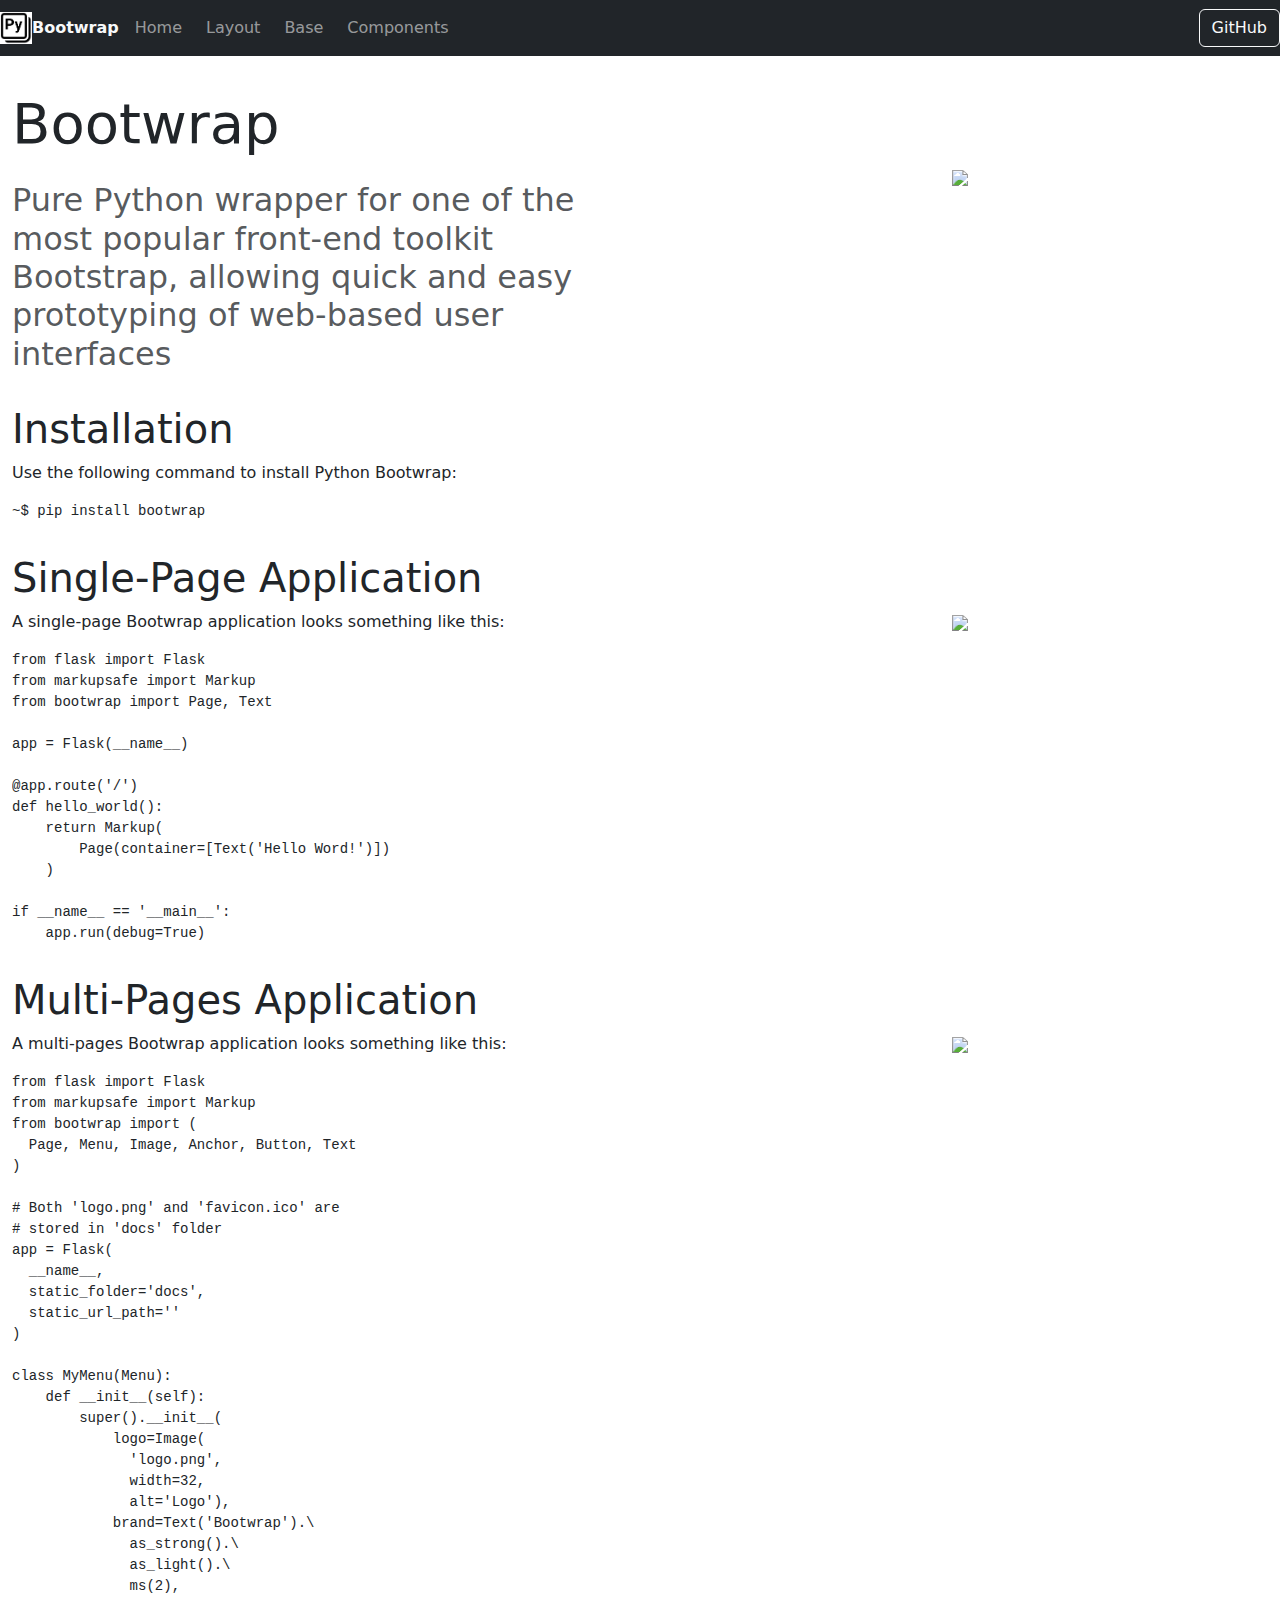
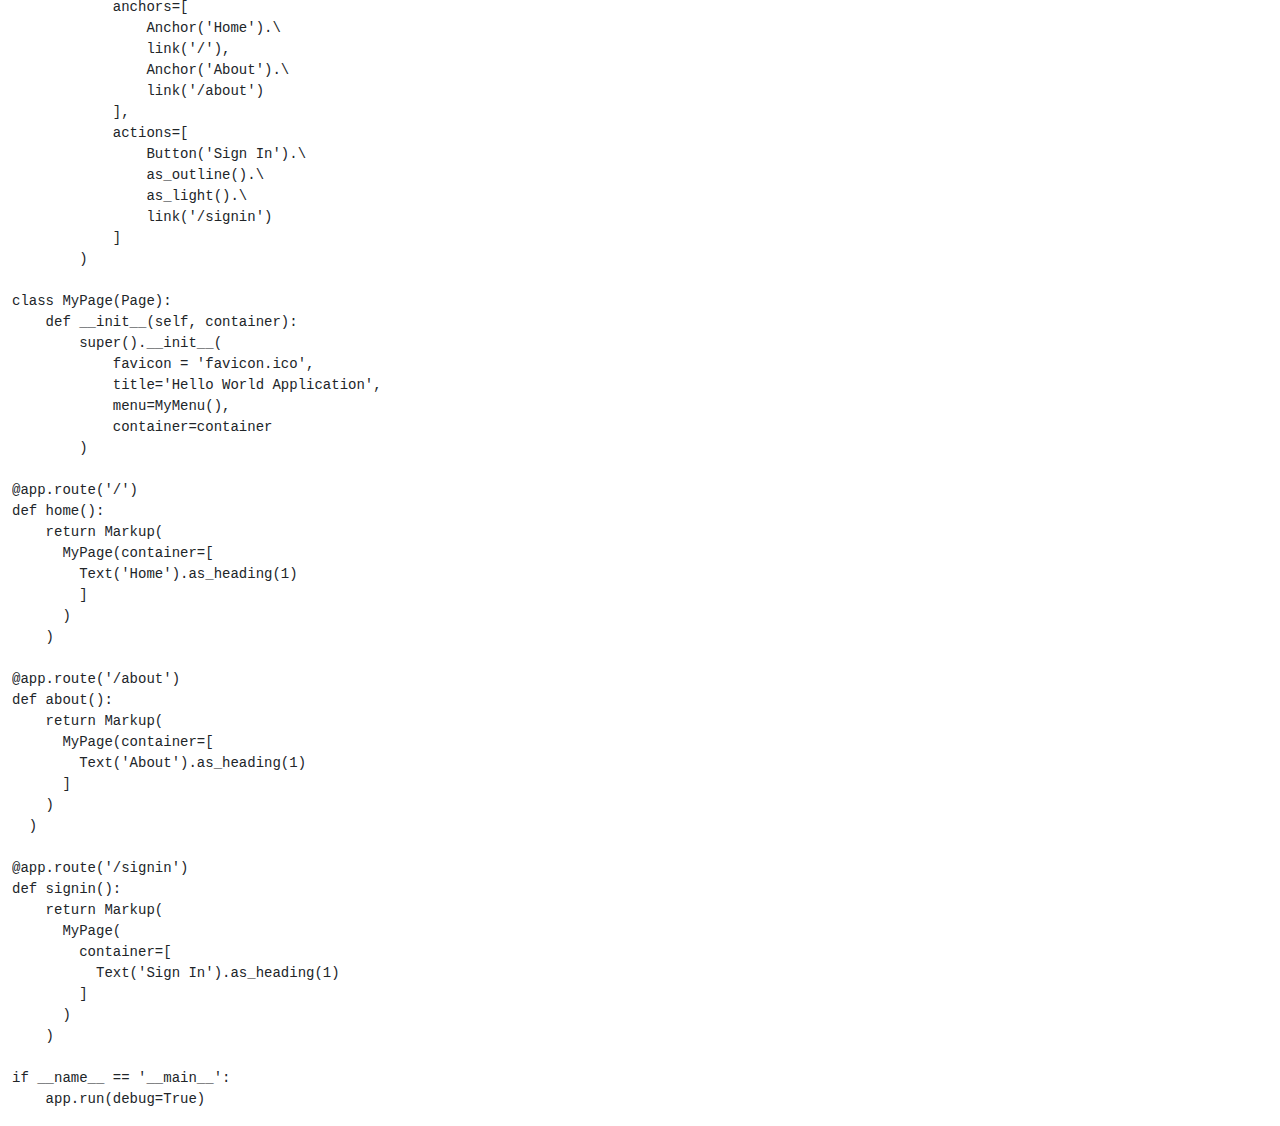
==== docs/index.html @ 1c222b84 "Fixes #55: Added background and justify_content to Panel web-component." ====
<!DOCTYPE html>
<html lang="en">
 <head>
  <meta charset="utf-8"/>
  <meta content="width=device-width, initial-scale=1,
                        shrink-to-fit=no" name="viewport"/>
  <link href="https://cdn.jsdelivr.net/npm/bootstrap@5.3.3/dist/css/bootstrap.min.css" rel="stylesheet" type="text/css"/>
  <link href="https://cdnjs.cloudflare.com/ajax/libs/font-awesome/6.5.2/css/all.min.css" rel="stylesheet" type="text/css"/>
  <link href="https://cdnjs.cloudflare.com/ajax/libs/highlight.js/11.9.0/styles/default.min.css" rel="stylesheet" type="text/css"/>
  <link href="favicon.ico" rel="icon" type="image/x-icon"/>
  <script src="https://cdnjs.cloudflare.com/ajax/libs/jquery/3.7.1/jquery.min.js" type="application/javascript">
  </script>
  <script src="https://cdnjs.cloudflare.com/ajax/libs/popper.js/2.11.8/umd/popper.min.js" type="application/javascript">
  </script>
  <script src="https://cdn.jsdelivr.net/npm/bootstrap@5.3.3/dist/js/bootstrap.bundle.min.js" type="application/javascript">
  </script>
  <script src="https://cdnjs.cloudflare.com/ajax/libs/highlight.js/11.9.0/highlight.min.js" type="application/javascript">
  </script>
  <script src="https://cdnjs.cloudflare.com/ajax/libs/highlight.js/11.9.0/languages/python.min.js" type="application/javascript">
  </script>
 </head>
 <body>
  <nav class="navbar navbar-expand-lg navbar-dark bg-dark fixed-top">
   <img alt="Bootwrap Logo" id="5e0c8c24-708b-4afe-8ee9-1ad316f530da" src="logo.png" width="32"/>
   <span class="text-light" id="8b7322a9-e060-4bcd-8353-ea2d41fab615">
    <strong>
     Bootwrap
    </strong>
   </span>
   <button aria-controls="menu" aria-expanded="false" aria-label="Toggle menu" class="navbar-toggler" data-bs-target="#menu" data-bs-toggle="collapse" type="button">
    <span class="navbar-toggler-icon">
    </span>
   </button>
   <div class="collapse navbar-collapse" id="menu">
    <ul class="navbar-nav me-auto">
     <li class="nav-item">
      <a class="ms-2 nav-link" href="index.html" id="7a91296b-4e73-4903-8ead-b74dc9fd3030">
       Home
      </a>
     </li>
     <li class="nav-item">
      <a class="ms-2 nav-link" href="layout.html" id="824f1cf6-18fa-4072-a87e-a714502f8767">
       Layout
      </a>
     </li>
     <li class="nav-item">
      <a class="ms-2 nav-link" href="base.html" id="2bb6b619-0d64-412b-b7e7-679246c5a81c">
       Base
      </a>
     </li>
     <li class="nav-item">
      <a class="ms-2 nav-link" href="components.html" id="a0b3f62c-d5ec-4c35-a8aa-016d862425ef">
       Components
      </a>
     </li>
    </ul>
    <a class="ms-2 btn btn-outline-light" href="https://github.com/mmgalushka/bootwrap" id="a43a1bfb-ef81-467e-b6b4-b5355e2c22bc" role="button">
     GitHub
    </a>
   </div>
  </nav>
  <div class="container-fluid">
   <div id="cf990f50-54d7-4dc5-9362-340f7095c227">
    <div class="mt-3" id="29676c2e-8215-42cb-9dd3-7e46f73f675f">
     <div id="a26d0ab9-1619-4fa4-86db-199d5ec41e38">
      <div class="row">
       <div class="col-md">
        <div id="09618d84-97de-4465-8f4c-2f892d3bb6e8">
         <h1 id="3726c3b1-99a0-4cfd-8306-3e284374da33">
          <span class="display-4">
           Bootwrap
          </span>
         </h1>
        </div>
       </div>
       <div class="col-md">
        <div id="caa05ae0-d8a6-4104-b61c-b28a9041ec86">
        </div>
       </div>
      </div>
     </div>
     <div id="4575a0a0-6039-4a72-9156-7b376ba639f7">
      <div class="row">
       <div class="col-md">
        <div id="352a9c1b-daa8-4a72-8fea-d72d7ccc67d4">
         <p id="51fe1ce6-db86-43fc-b2cc-f5661b1f4b95">
          <h2 class="text-muted">
           Pure Python wrapper for one of the most popular front-end toolkit Bootstrap, allowing quick and easy prototyping of web-based user interfaces
          </h2>
         </p>
        </div>
       </div>
       <div class="col-md">
        <div id="90d9a6f6-f78b-4622-80f7-0f27ffcf588c">
         <div class="text-center" id="309a7ce8-0239-4e75-a6c9-9e63e9730d59">
          <img height="300" id="21734c5d-5843-4052-aa6a-822002408e91" src="flash.png"/>
         </div>
        </div>
       </div>
      </div>
     </div>
    </div>
    <div class="mt-3" id="17ca7258-2dff-42eb-b781-cf96a515ca9c">
     <div id="8fcd521f-2a6a-4099-b842-1470cb8bf30d">
      <div class="row">
       <div class="col-md">
        <div id="7b8ce89c-0420-4947-88e5-b756f9fbda27">
         <h1 id="2b60ed6f-7013-42bc-afc0-a08f2281f0e2">
          Installation
         </h1>
        </div>
       </div>
       <div class="col-md">
        <div id="dda0d009-7926-4d98-83ed-677cef76d248">
        </div>
       </div>
      </div>
     </div>
     <div id="3a122787-0b0f-456b-93c2-f145d680cd7e">
      <div class="row">
       <div class="col-md">
        <div id="e2b27396-3a68-4a4c-b43c-25ebc88ccbda">
         <p id="0e6b15c8-7ea2-4476-8687-381bbd2d2f8b">
          Use the following command to install Python Bootwrap:
         </p>
         <pre id="ddd34f0a-50e6-4116-b666-a4636627a763"><code class="python">~$ pip install bootwrap</code></pre>
        </div>
       </div>
       <div class="col-md">
        <div id="ded80dc0-7e96-46f2-8fc7-96ced8121870">
        </div>
       </div>
      </div>
     </div>
    </div>
    <div class="mt-3" id="42304caa-1cfd-41ee-a44c-6c5210db3a6f">
     <div id="62d6ddf4-c31a-4c07-8991-3ea4d59cb412">
      <div class="row">
       <div class="col-md">
        <div id="af91573c-d1d3-467d-882a-6eec304c441c">
         <h1 id="b1ef13ef-a815-4ebb-ad7d-f9b23e7084ee">
          Single-Page Application
         </h1>
        </div>
       </div>
       <div class="col-md">
        <div id="b63aa2e8-bfb8-4d28-8566-80e64ca5845c">
        </div>
       </div>
      </div>
     </div>
     <div id="c3efa059-83d6-4229-8049-4c866e3d72c6">
      <div class="row">
       <div class="col-md">
        <div id="c81953f2-8da3-4eda-93dc-3be6ebccfb4e">
         <p id="10d9c09a-74ff-415b-a8a1-d2c09d03ce0f">
          A single-page Bootwrap application looks something like this:
         </p>
         <pre id="1e137a87-1bd0-4df1-86c1-061bacc48ce1"><code class="python">from flask import Flask
from markupsafe import Markup
from bootwrap import Page, Text

app = Flask(__name__)

@app.route('/')
def hello_world():
    return Markup(
        Page(container=[Text('Hello Word!')])
    )

if __name__ == '__main__':
    app.run(debug=True)</code></pre>
        </div>
       </div>
       <div class="col-md">
        <div id="52346ce8-542c-4178-9d53-8f6343b743bd">
         <div class="text-center" id="ade68205-c266-4c06-b976-d54c5525671b">
          <img height="200" id="d40d1775-0080-45fb-9e93-57836179c1d2" src="single-page-app.png"/>
         </div>
        </div>
       </div>
      </div>
     </div>
    </div>
    <div class="mt-3" id="52cb2808-b467-4543-a23c-d4324dfb5d94">
     <div id="9cd1a690-119b-403e-9692-88bbbe07d165">
      <div class="row">
       <div class="col-md">
        <div id="d2f6a5fb-d38c-4539-830e-b78f75903904">
         <h1 id="f6b056cf-87e6-450b-b6a7-56fb610029e1">
          Multi-Pages Application
         </h1>
        </div>
       </div>
       <div class="col-md">
        <div id="8769e58f-7882-44b1-87cc-bd966d119061">
        </div>
       </div>
      </div>
     </div>
     <div id="63d7b3e2-ef41-4203-9b1e-359bd73ae762">
      <div class="row">
       <div class="col-md">
        <div id="b8024910-637c-4a1e-ab94-986424415527">
         <p id="3d9a6aed-3030-4720-b3fa-802429947b65">
          A multi-pages Bootwrap application looks something like this:
         </p>
         <pre id="ace47838-e7b3-4add-85be-72fc19421b32"><code class="python">from flask import Flask
from markupsafe import Markup
from bootwrap import (
  Page, Menu, Image, Anchor, Button, Text
)

# Both 'logo.png' and 'favicon.ico' are
# stored in 'docs' folder
app = Flask(
  __name__,
  static_folder='docs',
  static_url_path=''
)

class MyMenu(Menu):
    def __init__(self):
        super().__init__(
            logo=Image(
              'logo.png',
              width=32,
              alt='Logo'),
            brand=Text('Bootwrap').\
              as_strong().\
              as_light().\
              ms(2),
            anchors=[
                Anchor('Home').\
                link('/'),
                Anchor('About').\
                link('/about')
            ], 
            actions=[
                Button('Sign In').\
                as_outline().\
                as_light().\
                link('/signin')
            ]
        )

class MyPage(Page):
    def __init__(self, container):
        super().__init__(
            favicon = 'favicon.ico',
            title='Hello World Application',
            menu=MyMenu(),
            container=container
        )

@app.route('/')
def home():
    return Markup(
      MyPage(container=[
        Text('Home').as_heading(1)
        ]
      )
    )

@app.route('/about')
def about():
    return Markup(
      MyPage(container=[
        Text('About').as_heading(1)
      ]
    )
  )

@app.route('/signin')
def signin():
    return Markup(
      MyPage(
        container=[
          Text('Sign In').as_heading(1)
        ]
      )
    )

if __name__ == '__main__':
    app.run(debug=True)</code></pre>
        </div>
       </div>
       <div class="col-md">
        <div id="41292228-6ed5-4a79-a4a6-e366fcdb9def">
         <div class="text-center" id="2b825526-f748-4346-b97f-e4a019085eba">
          <img height="200" id="81112f97-ed56-45d8-97ce-d285709d3e73" src="multi-pages-app.png"/>
         </div>
        </div>
       </div>
      </div>
     </div>
    </div>
   </div>
  </div>
 </body>
 <script>
  hljs.highlightAll();
 </script>
 <style>
  :root{--container-margin-top: 90px}html {  width: 100%;  height: 100%; }  body {  background-color: var(--body-background-color);  background-image: var(--body-background-image);  background-position: var(--body-background-position);  background-size: var(--body-background-size);  -webkit-background-size: var(--body-background-size);  -moz-background-size: var(--body-background-size);  -o-background-size: var(--body-background-size);  background-repeat: var(--body-background-repeat);  background-origin: var(--body-background-origin);  background-clip: var(--body-background-clip);  background-attachment: var(--body-background-attachment); }  .container-fluid {  margin-top: var(--container-margin-top); }  .auth {  width: 400px;  margin-top: 150px; }  @media only screen and (max-width: 420px) {  body {  background-image: none;  }   .auth {  width: 100%;  margin-top: 0px;  } }  .grid-container {  display: grid; grid-template-columns: repeat(auto-fit, minmax(300px, 1fr)); }  .card {  margin-top: 10px; }
 </style>
</html>
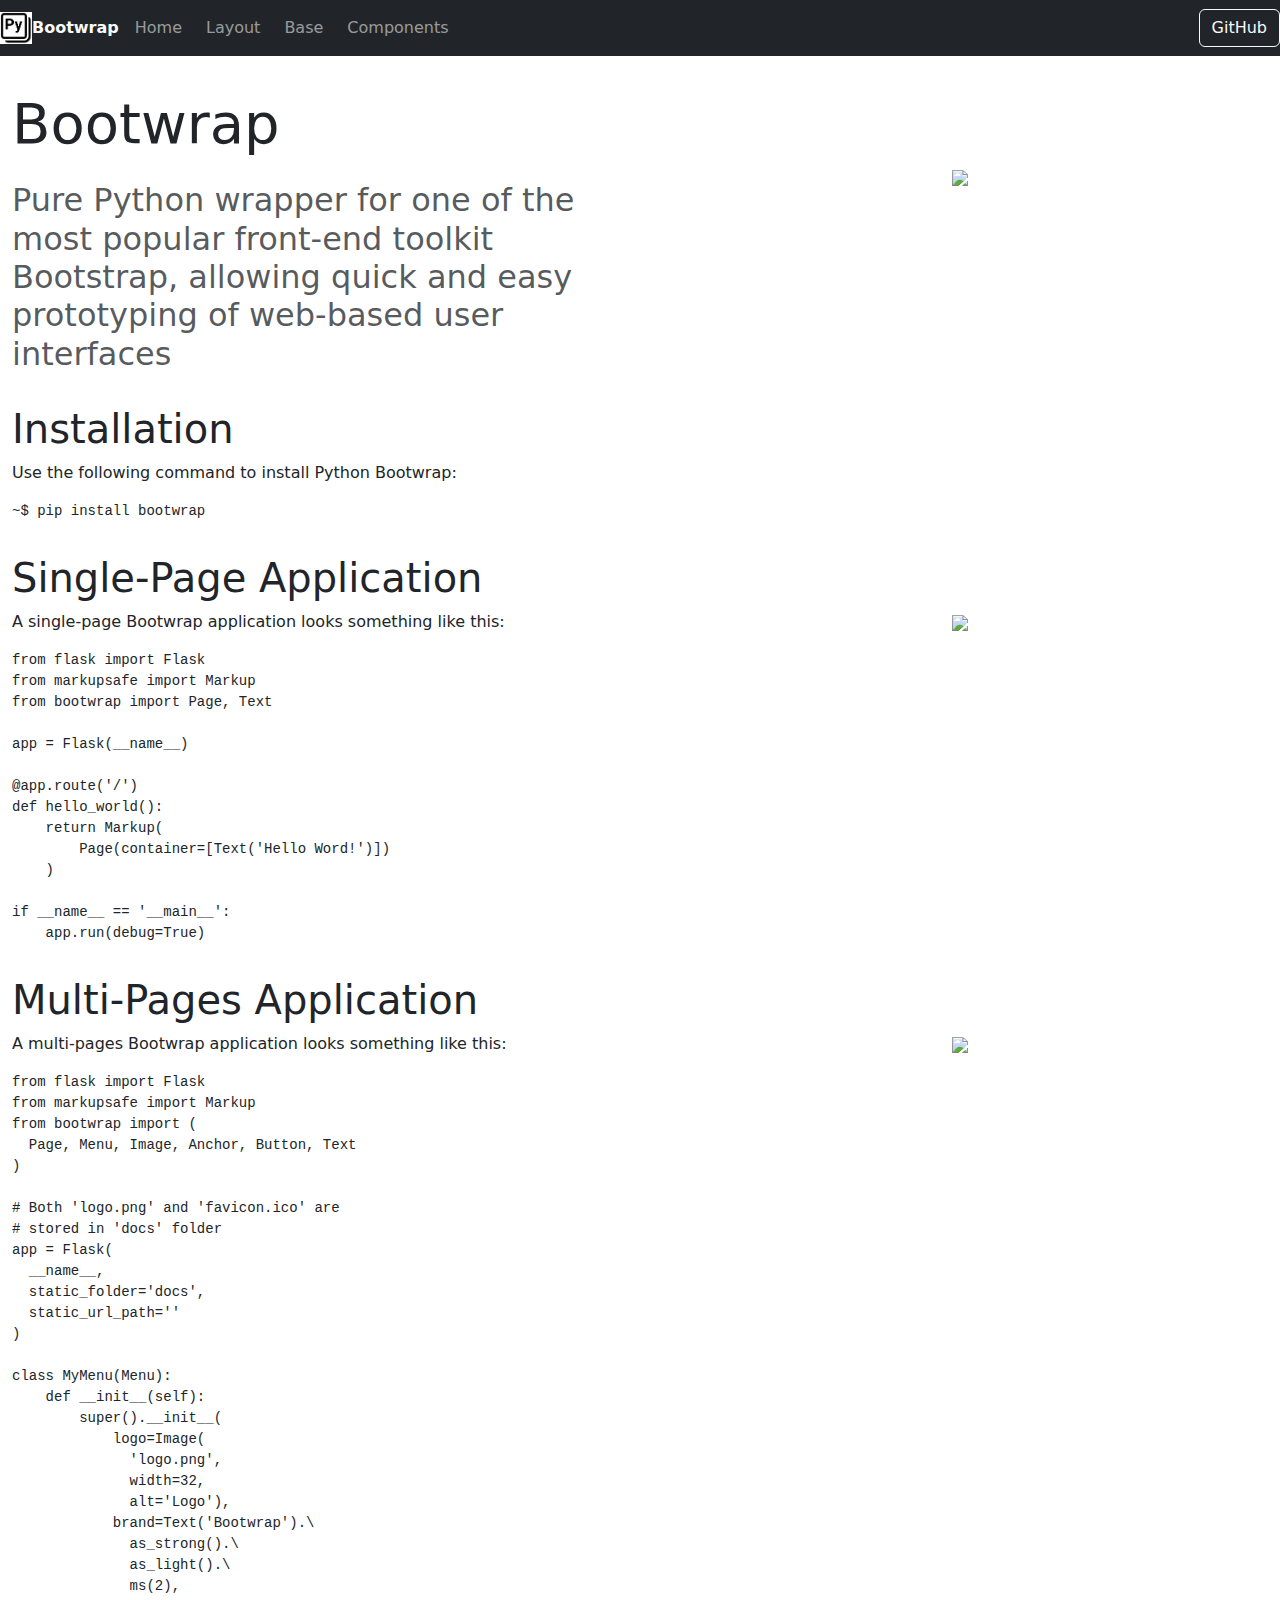
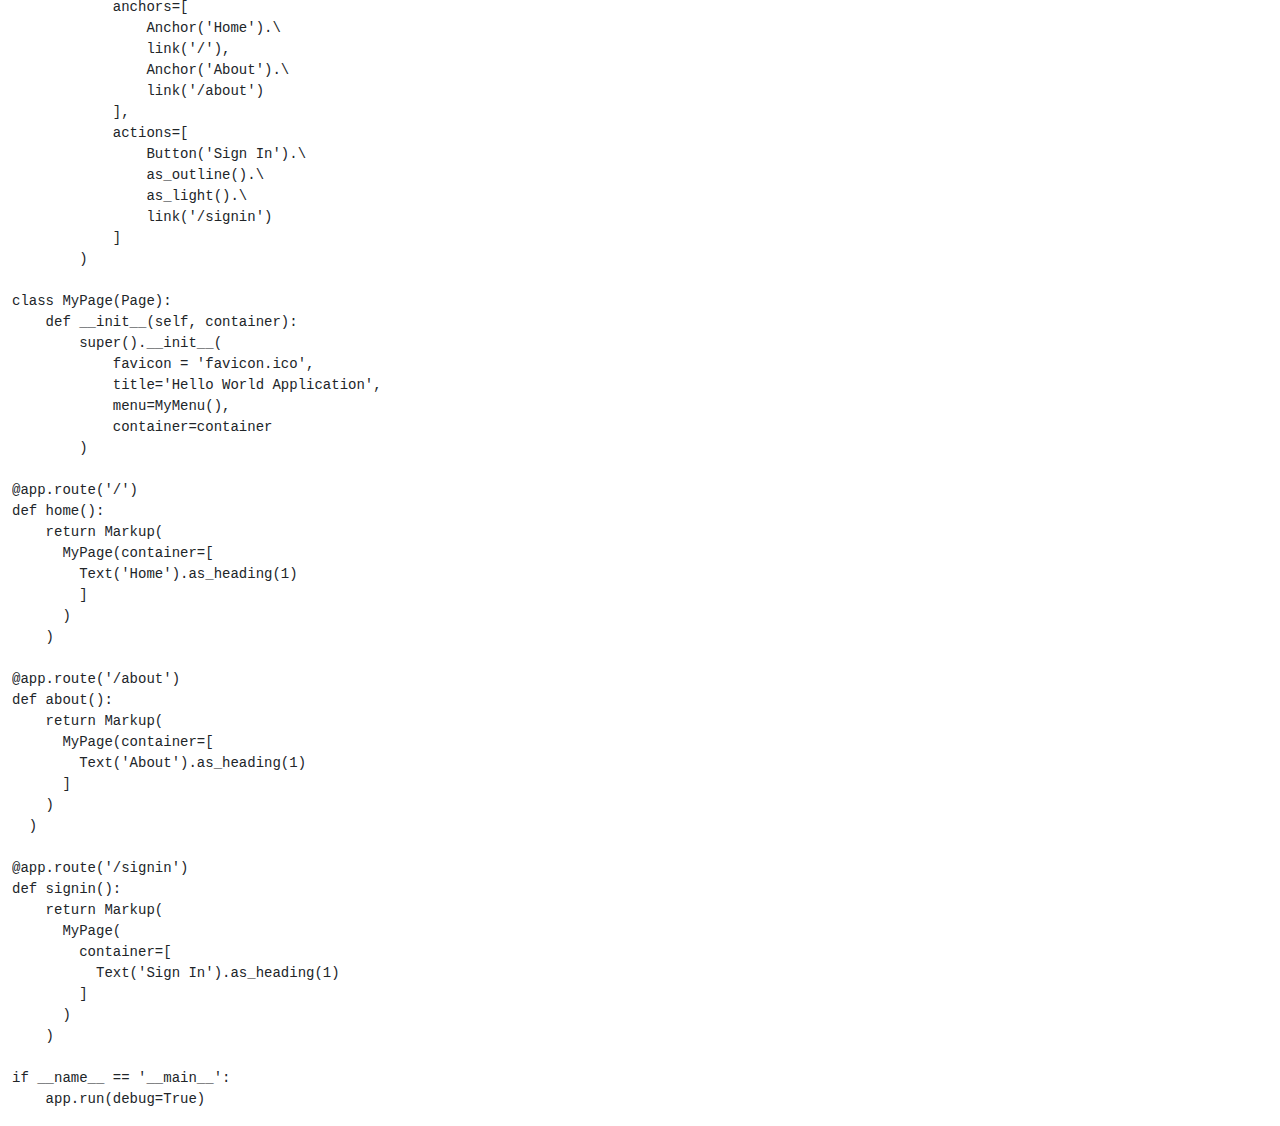
==== commit ad456ccb: "Fixed #63: Added the Toast web-component" ====
--- a/docs/index.html
+++ b/docs/index.html
@@ -18,15 +18,19 @@
   </script>
   <script src="https://cdnjs.cloudflare.com/ajax/libs/highlight.js/11.9.0/languages/python.min.js" type="application/javascript">
   </script>
+  <script src="https://cdnjs.cloudflare.com/ajax/libs/highlight.js/11.9.0/languages/json.min.js" type="application/javascript">
+  </script>
+  <script src="https://cdnjs.cloudflare.com/ajax/libs/highlight.js/11.9.0/languages/yaml.min.js" type="application/javascript">
+  </script>
+  <script src="https://cdnjs.cloudflare.com/ajax/libs/highlight.js/11.9.0/languages/bash.min.js" type="application/javascript">
+  </script>
  </head>
  <body>
   <nav class="navbar navbar-expand-lg navbar-dark bg-dark fixed-top">
-   <img alt="Bootwrap Logo" id="5e0c8c24-708b-4afe-8ee9-1ad316f530da" src="logo.png" width="32"/>
-   <span class="text-light" id="8b7322a9-e060-4bcd-8353-ea2d41fab615">
-    <strong>
-     Bootwrap
-    </strong>
-   </span>
+   <img alt="Bootwrap Logo" id="b48512c1-bde6-4ef2-bb88-90702c839109" src="logo.png" width="32"/>
+   <strong class="text-light" id="3ee01785-9579-4172-a48d-2f8c379417c9">
+    Bootwrap
+   </strong>
    <button aria-controls="menu" aria-expanded="false" aria-label="Toggle menu" class="navbar-toggler" data-bs-target="#menu" data-bs-toggle="collapse" type="button">
     <span class="navbar-toggler-icon">
     </span>
@@ -34,39 +38,39 @@
    <div class="collapse navbar-collapse" id="menu">
     <ul class="navbar-nav me-auto">
      <li class="nav-item">
-      <a class="ms-2 nav-link" href="index.html" id="7a91296b-4e73-4903-8ead-b74dc9fd3030">
+      <a class="ms-2 nav-link" href="index.html" id="8e51ec49-60f8-44e5-9a0e-b81cb5947103">
        Home
       </a>
      </li>
      <li class="nav-item">
-      <a class="ms-2 nav-link" href="layout.html" id="824f1cf6-18fa-4072-a87e-a714502f8767">
+      <a class="ms-2 nav-link" href="layout.html" id="b370700e-d54c-4b3a-bba4-d225bd087236">
        Layout
       </a>
      </li>
      <li class="nav-item">
-      <a class="ms-2 nav-link" href="base.html" id="2bb6b619-0d64-412b-b7e7-679246c5a81c">
+      <a class="ms-2 nav-link" href="base.html" id="109587f0-479f-4920-aaf5-eef6f0c87e20">
        Base
       </a>
      </li>
      <li class="nav-item">
-      <a class="ms-2 nav-link" href="components.html" id="a0b3f62c-d5ec-4c35-a8aa-016d862425ef">
+      <a class="ms-2 nav-link" href="components.html" id="22f4b207-1e19-450b-ba08-ad7d6f9b6a92">
        Components
       </a>
      </li>
     </ul>
-    <a class="ms-2 btn btn-outline-light" href="https://github.com/mmgalushka/bootwrap" id="a43a1bfb-ef81-467e-b6b4-b5355e2c22bc" role="button">
+    <a class="ms-2 btn btn-outline-light" href="https://github.com/mmgalushka/bootwrap" id="2d227c5f-e83d-4049-9701-ff7e4b8c643c" role="button">
      GitHub
     </a>
    </div>
   </nav>
   <div class="container-fluid">
-   <div id="cf990f50-54d7-4dc5-9362-340f7095c227">
-    <div class="mt-3" id="29676c2e-8215-42cb-9dd3-7e46f73f675f">
-     <div id="a26d0ab9-1619-4fa4-86db-199d5ec41e38">
-      <div class="row">
-       <div class="col-md">
-        <div id="09618d84-97de-4465-8f4c-2f892d3bb6e8">
-         <h1 id="3726c3b1-99a0-4cfd-8306-3e284374da33">
+   <div id="3a513fa6-64f6-41bb-8505-a532d3090b0a">
+    <div class="mt-3" id="be37f169-af3f-4459-af33-cff4cc0135eb">
+     <div id="40a71b74-bff1-42ae-a561-5f80e0fcd3c3">
+      <div class="row">
+       <div class="col-md">
+        <div id="30ee2f95-7cb9-4c0e-bd15-5e7ed09a5a83">
+         <h1 id="abc821b5-2f52-484c-aff1-0aec22cf2bec">
           <span class="display-4">
            Bootwrap
           </span>
@@ -74,16 +78,16 @@
         </div>
        </div>
        <div class="col-md">
-        <div id="caa05ae0-d8a6-4104-b61c-b28a9041ec86">
-        </div>
-       </div>
-      </div>
-     </div>
-     <div id="4575a0a0-6039-4a72-9156-7b376ba639f7">
-      <div class="row">
-       <div class="col-md">
-        <div id="352a9c1b-daa8-4a72-8fea-d72d7ccc67d4">
-         <p id="51fe1ce6-db86-43fc-b2cc-f5661b1f4b95">
+        <div id="4544bee2-98f6-4815-b21c-4a43f42da45b">
+        </div>
+       </div>
+      </div>
+     </div>
+     <div id="fb6ae757-e048-4462-a2b8-51364bf571a0">
+      <div class="row">
+       <div class="col-md">
+        <div id="ab166669-3cf6-4422-9bf4-b3dfb43bb239">
+         <p id="f9f47a78-26da-4712-b2ce-8c2e31131873">
           <h2 class="text-muted">
            Pure Python wrapper for one of the most popular front-end toolkit Bootstrap, allowing quick and easy prototyping of web-based user interfaces
           </h2>
@@ -91,72 +95,72 @@
         </div>
        </div>
        <div class="col-md">
-        <div id="90d9a6f6-f78b-4622-80f7-0f27ffcf588c">
-         <div class="text-center" id="309a7ce8-0239-4e75-a6c9-9e63e9730d59">
-          <img height="300" id="21734c5d-5843-4052-aa6a-822002408e91" src="flash.png"/>
+        <div id="81d0cc51-cb94-4ec6-911a-11ac79c7fa69">
+         <div class="text-center" id="ebf2b1e0-1666-41ab-98b7-53dc48b41627">
+          <img height="300" id="a322aad9-669c-4d8a-870d-f859874a5392" src="flash.png"/>
          </div>
         </div>
        </div>
       </div>
      </div>
     </div>
-    <div class="mt-3" id="17ca7258-2dff-42eb-b781-cf96a515ca9c">
-     <div id="8fcd521f-2a6a-4099-b842-1470cb8bf30d">
-      <div class="row">
-       <div class="col-md">
-        <div id="7b8ce89c-0420-4947-88e5-b756f9fbda27">
-         <h1 id="2b60ed6f-7013-42bc-afc0-a08f2281f0e2">
+    <div class="mt-3" id="7231a57c-608f-4803-a32c-41da63eb2f9f">
+     <div id="39556db0-ed05-4faf-a390-98b1addea010">
+      <div class="row">
+       <div class="col-md">
+        <div id="5df3f7c1-f5c3-4d49-a5b6-359b5b88efdd">
+         <h1 id="db708419-09cb-4065-82ca-2d9eeb54340f">
           Installation
          </h1>
         </div>
        </div>
        <div class="col-md">
-        <div id="dda0d009-7926-4d98-83ed-677cef76d248">
-        </div>
-       </div>
-      </div>
-     </div>
-     <div id="3a122787-0b0f-456b-93c2-f145d680cd7e">
-      <div class="row">
-       <div class="col-md">
-        <div id="e2b27396-3a68-4a4c-b43c-25ebc88ccbda">
-         <p id="0e6b15c8-7ea2-4476-8687-381bbd2d2f8b">
+        <div id="c76bd547-6c3b-42e1-a13c-1bad6f9860cf">
+        </div>
+       </div>
+      </div>
+     </div>
+     <div id="274a164d-70cf-424e-bf84-100536f984a2">
+      <div class="row">
+       <div class="col-md">
+        <div id="68bb8b35-23c3-463c-9bb1-aa97c5b458a1">
+         <p id="4cc74734-2f31-4aef-ab1d-81010390b46e">
           Use the following command to install Python Bootwrap:
          </p>
-         <pre id="ddd34f0a-50e6-4116-b666-a4636627a763"><code class="python">~$ pip install bootwrap</code></pre>
-        </div>
-       </div>
-       <div class="col-md">
-        <div id="ded80dc0-7e96-46f2-8fc7-96ced8121870">
+         <pre id="0142628e-2138-490a-b883-c5c170a860d1"><code class="language-python">~$ pip install bootwrap</code></pre>
+        </div>
+       </div>
+       <div class="col-md">
+        <div id="ad57ba66-584b-455f-86f7-ec07200d3427">
         </div>
        </div>
       </div>
      </div>
     </div>
-    <div class="mt-3" id="42304caa-1cfd-41ee-a44c-6c5210db3a6f">
-     <div id="62d6ddf4-c31a-4c07-8991-3ea4d59cb412">
-      <div class="row">
-       <div class="col-md">
-        <div id="af91573c-d1d3-467d-882a-6eec304c441c">
-         <h1 id="b1ef13ef-a815-4ebb-ad7d-f9b23e7084ee">
+    <div class="mt-3" id="aa4fae5b-b8e9-42a6-9a22-962ff5f03108">
+     <div id="18fa4e5e-28be-4eda-ac32-9be2d6cdcab7">
+      <div class="row">
+       <div class="col-md">
+        <div id="87e29063-ffba-47bb-a96a-232ce4c7ef32">
+         <h1 id="cb38c1b2-dea9-4000-b6f3-f6f91db9f2a4">
           Single-Page Application
          </h1>
         </div>
        </div>
        <div class="col-md">
-        <div id="b63aa2e8-bfb8-4d28-8566-80e64ca5845c">
-        </div>
-       </div>
-      </div>
-     </div>
-     <div id="c3efa059-83d6-4229-8049-4c866e3d72c6">
-      <div class="row">
-       <div class="col-md">
-        <div id="c81953f2-8da3-4eda-93dc-3be6ebccfb4e">
-         <p id="10d9c09a-74ff-415b-a8a1-d2c09d03ce0f">
+        <div id="b90c676f-11f0-4c55-b9c2-4a7593fedf9c">
+        </div>
+       </div>
+      </div>
+     </div>
+     <div id="581c9af4-ac54-4b1f-8850-0d50f7c49265">
+      <div class="row">
+       <div class="col-md">
+        <div id="c9ef3837-100a-483e-9d86-c875204de6f2">
+         <p id="a5a08145-b7a5-42b7-9511-0d2e7f500776">
           A single-page Bootwrap application looks something like this:
          </p>
-         <pre id="1e137a87-1bd0-4df1-86c1-061bacc48ce1"><code class="python">from flask import Flask
+         <pre id="bdbea553-3d01-4a3b-ac9a-a407262d768a"><code class="language-python">from flask import Flask
 from markupsafe import Markup
 from bootwrap import Page, Text
 
@@ -173,39 +177,39 @@
         </div>
        </div>
        <div class="col-md">
-        <div id="52346ce8-542c-4178-9d53-8f6343b743bd">
-         <div class="text-center" id="ade68205-c266-4c06-b976-d54c5525671b">
-          <img height="200" id="d40d1775-0080-45fb-9e93-57836179c1d2" src="single-page-app.png"/>
+        <div id="b59bc8e5-717d-4ca9-b9d4-67152d6de219">
+         <div class="text-center" id="b970c40a-83a3-4b69-be29-ef7ff12194e1">
+          <img height="200" id="a6ed7c8f-5e5c-418e-8210-5f0579022a08" src="single-page-app.png"/>
          </div>
         </div>
        </div>
       </div>
      </div>
     </div>
-    <div class="mt-3" id="52cb2808-b467-4543-a23c-d4324dfb5d94">
-     <div id="9cd1a690-119b-403e-9692-88bbbe07d165">
-      <div class="row">
-       <div class="col-md">
-        <div id="d2f6a5fb-d38c-4539-830e-b78f75903904">
-         <h1 id="f6b056cf-87e6-450b-b6a7-56fb610029e1">
+    <div class="mt-3" id="c515b2db-40bb-4fab-855e-5762d83493a7">
+     <div id="8411416e-ce60-40a0-a71a-dd74f1a1086a">
+      <div class="row">
+       <div class="col-md">
+        <div id="bd339644-b73e-4aca-a390-2b535c5d2031">
+         <h1 id="213abaf6-9291-4541-81f6-c0715f16f85a">
           Multi-Pages Application
          </h1>
         </div>
        </div>
        <div class="col-md">
-        <div id="8769e58f-7882-44b1-87cc-bd966d119061">
-        </div>
-       </div>
-      </div>
-     </div>
-     <div id="63d7b3e2-ef41-4203-9b1e-359bd73ae762">
-      <div class="row">
-       <div class="col-md">
-        <div id="b8024910-637c-4a1e-ab94-986424415527">
-         <p id="3d9a6aed-3030-4720-b3fa-802429947b65">
+        <div id="14fa8342-ee64-4cd2-8b9a-80dbbbb7332f">
+        </div>
+       </div>
+      </div>
+     </div>
+     <div id="07c76e1f-f0d7-4553-9b27-29efb9a6d1ca">
+      <div class="row">
+       <div class="col-md">
+        <div id="2396c133-5a3a-483f-a7f9-a96a3e6890a8">
+         <p id="18b72311-6f5a-44ce-83f3-003ca43fb848">
           A multi-pages Bootwrap application looks something like this:
          </p>
-         <pre id="ace47838-e7b3-4add-85be-72fc19421b32"><code class="python">from flask import Flask
+         <pre id="b5e1b736-b69e-4180-98f8-0d0a74fc6dfe"><code class="language-python">from flask import Flask
 from markupsafe import Markup
 from bootwrap import (
   Page, Menu, Image, Anchor, Button, Text
@@ -286,9 +290,9 @@
         </div>
        </div>
        <div class="col-md">
-        <div id="41292228-6ed5-4a79-a4a6-e366fcdb9def">
-         <div class="text-center" id="2b825526-f748-4346-b97f-e4a019085eba">
-          <img height="200" id="81112f97-ed56-45d8-97ce-d285709d3e73" src="multi-pages-app.png"/>
+        <div id="2d2934e6-e4ea-43a6-a241-37f49cbc2fdf">
+         <div class="text-center" id="9c6d0561-d13c-4ddd-8b41-236f2ef2bfa5">
+          <img height="200" id="ce8c58a7-0039-4129-b595-dfa078e00a63" src="multi-pages-app.png"/>
          </div>
         </div>
        </div>
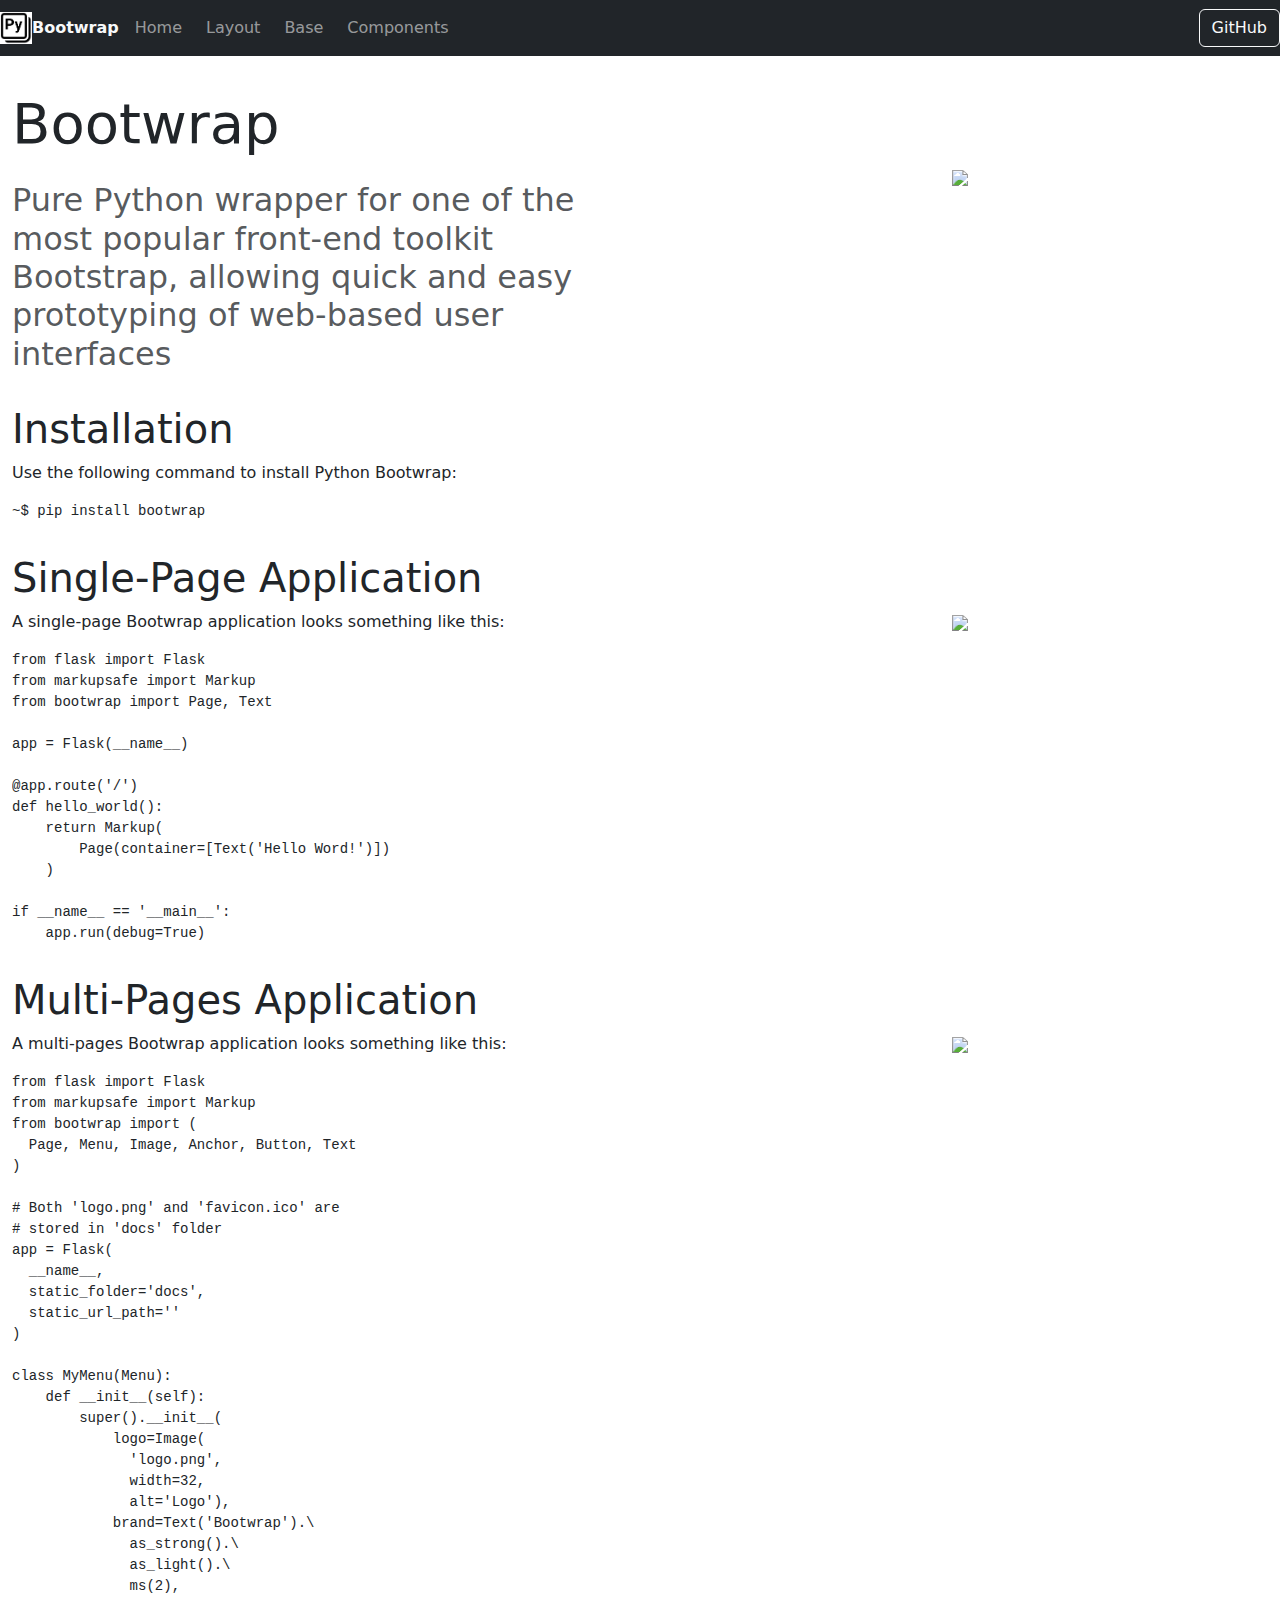
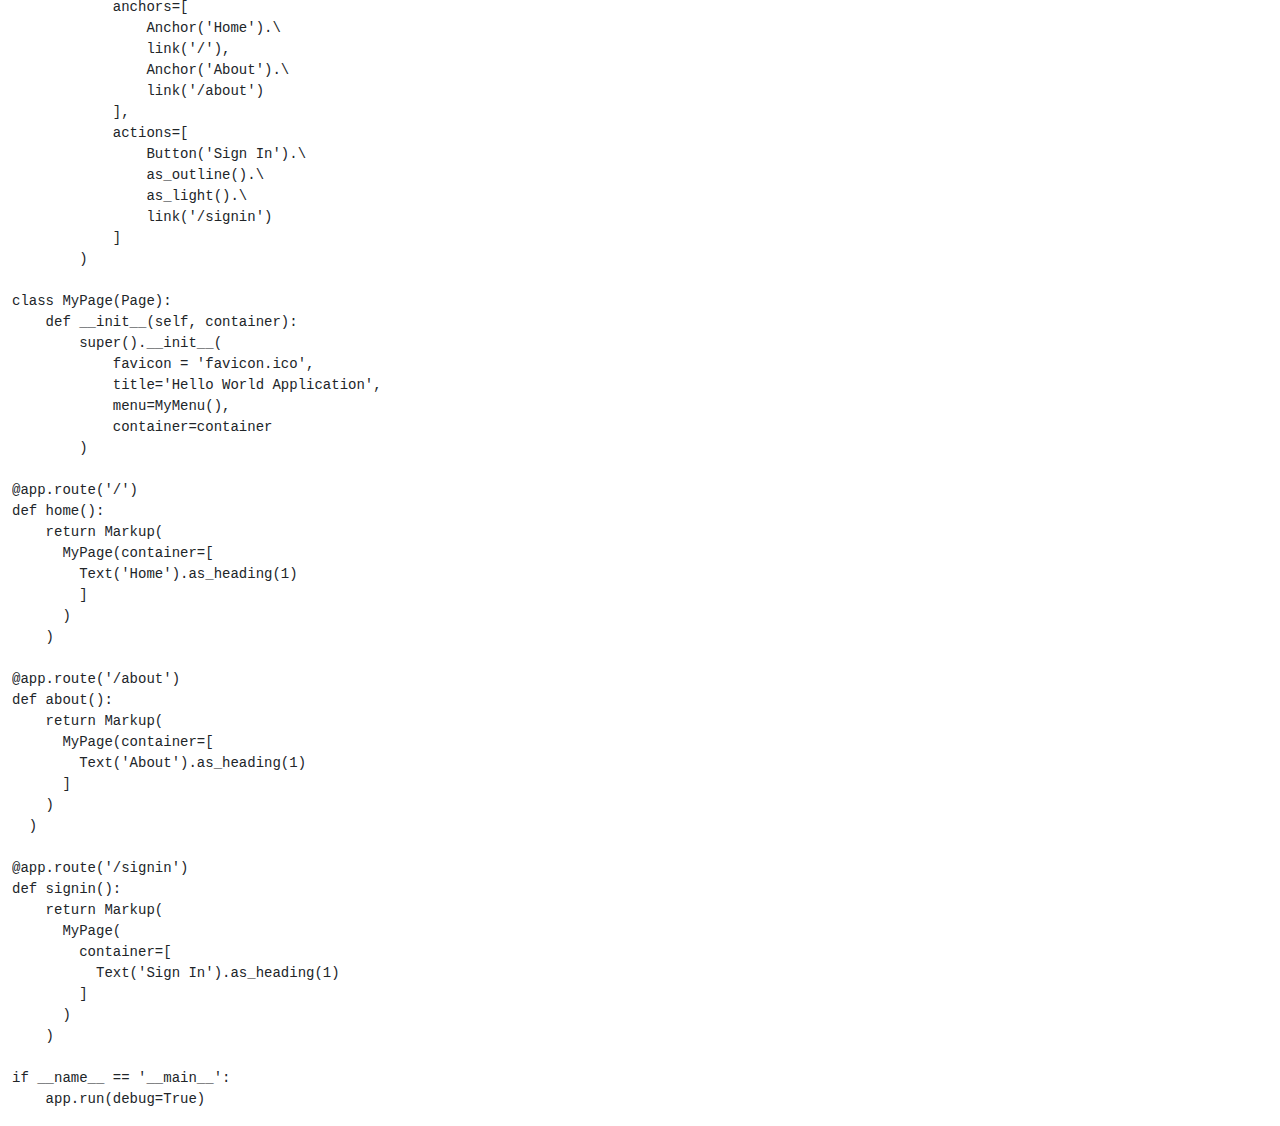
==== commit e6058dd9: "Fixes #65: Added JsonInput." ====
--- a/docs/index.html
+++ b/docs/index.html
@@ -27,8 +27,8 @@
  </head>
  <body>
   <nav class="navbar navbar-expand-lg navbar-dark bg-dark fixed-top">
-   <img alt="Bootwrap Logo" id="b48512c1-bde6-4ef2-bb88-90702c839109" src="logo.png" width="32"/>
-   <strong class="text-light" id="3ee01785-9579-4172-a48d-2f8c379417c9">
+   <img alt="Bootwrap Logo" id="af25d6d9-a18c-48ae-b57d-b37cb4af8cd7" src="logo.png" width="32"/>
+   <strong class="text-light" id="7814d722-10a1-4fff-a5e8-3a396b89fa59">
     Bootwrap
    </strong>
    <button aria-controls="menu" aria-expanded="false" aria-label="Toggle menu" class="navbar-toggler" data-bs-target="#menu" data-bs-toggle="collapse" type="button">
@@ -38,39 +38,39 @@
    <div class="collapse navbar-collapse" id="menu">
     <ul class="navbar-nav me-auto">
      <li class="nav-item">
-      <a class="ms-2 nav-link" href="index.html" id="8e51ec49-60f8-44e5-9a0e-b81cb5947103">
+      <a class="ms-2 nav-link" href="index.html" id="64949796-aea7-47f3-94c4-b5f012643d6e">
        Home
       </a>
      </li>
      <li class="nav-item">
-      <a class="ms-2 nav-link" href="layout.html" id="b370700e-d54c-4b3a-bba4-d225bd087236">
+      <a class="ms-2 nav-link" href="layout.html" id="8fae484f-21cd-4aa0-a811-5f31a66a6716">
        Layout
       </a>
      </li>
      <li class="nav-item">
-      <a class="ms-2 nav-link" href="base.html" id="109587f0-479f-4920-aaf5-eef6f0c87e20">
+      <a class="ms-2 nav-link" href="base.html" id="4795c507-3526-4963-ad54-1a766d9a1a74">
        Base
       </a>
      </li>
      <li class="nav-item">
-      <a class="ms-2 nav-link" href="components.html" id="22f4b207-1e19-450b-ba08-ad7d6f9b6a92">
+      <a class="ms-2 nav-link" href="components.html" id="6e577c7a-f449-4b78-a6ae-f10cfeb9cfab">
        Components
       </a>
      </li>
     </ul>
-    <a class="ms-2 btn btn-outline-light" href="https://github.com/mmgalushka/bootwrap" id="2d227c5f-e83d-4049-9701-ff7e4b8c643c" role="button">
+    <a class="ms-2 btn btn-outline-light" href="https://github.com/mmgalushka/bootwrap" id="cc75c792-f0e9-43d9-a9f0-b2222fa0a125" role="button">
      GitHub
     </a>
    </div>
   </nav>
   <div class="container-fluid">
-   <div id="3a513fa6-64f6-41bb-8505-a532d3090b0a">
-    <div class="mt-3" id="be37f169-af3f-4459-af33-cff4cc0135eb">
-     <div id="40a71b74-bff1-42ae-a561-5f80e0fcd3c3">
-      <div class="row">
-       <div class="col-md">
-        <div id="30ee2f95-7cb9-4c0e-bd15-5e7ed09a5a83">
-         <h1 id="abc821b5-2f52-484c-aff1-0aec22cf2bec">
+   <div id="a1845757-1059-4b52-9d11-ce2784a08678">
+    <div class="mt-3" id="281df304-dad7-41ea-ad8f-b94296c51d29">
+     <div id="08af1a2b-703a-4f21-92f0-8404fdb89f3e">
+      <div class="row">
+       <div class="col-md">
+        <div id="639fc6c7-cce2-4fe2-9411-fe03048bcb81">
+         <h1 id="63427b3d-f09c-4a62-9c9c-149ef3608f7d">
           <span class="display-4">
            Bootwrap
           </span>
@@ -78,16 +78,16 @@
         </div>
        </div>
        <div class="col-md">
-        <div id="4544bee2-98f6-4815-b21c-4a43f42da45b">
-        </div>
-       </div>
-      </div>
-     </div>
-     <div id="fb6ae757-e048-4462-a2b8-51364bf571a0">
-      <div class="row">
-       <div class="col-md">
-        <div id="ab166669-3cf6-4422-9bf4-b3dfb43bb239">
-         <p id="f9f47a78-26da-4712-b2ce-8c2e31131873">
+        <div id="b4cfad4d-5128-4f5d-bbcb-64c136368dab">
+        </div>
+       </div>
+      </div>
+     </div>
+     <div id="c2cec3e5-2e95-402e-abd0-0114e56806a5">
+      <div class="row">
+       <div class="col-md">
+        <div id="acb84256-0edf-4575-9d25-e6dd95ea461f">
+         <p id="b3b72a7c-8a82-4dcb-b7a0-4ea403ed3717">
           <h2 class="text-muted">
            Pure Python wrapper for one of the most popular front-end toolkit Bootstrap, allowing quick and easy prototyping of web-based user interfaces
           </h2>
@@ -95,72 +95,72 @@
         </div>
        </div>
        <div class="col-md">
-        <div id="81d0cc51-cb94-4ec6-911a-11ac79c7fa69">
-         <div class="text-center" id="ebf2b1e0-1666-41ab-98b7-53dc48b41627">
-          <img height="300" id="a322aad9-669c-4d8a-870d-f859874a5392" src="flash.png"/>
+        <div id="e433efee-f37b-42f5-981a-b157ad17fcc3">
+         <div class="text-center" id="877089bf-96f9-4134-8162-0b1db92df207">
+          <img height="300" id="f718f568-188e-440e-9889-230549dbb904" src="flash.png"/>
          </div>
         </div>
        </div>
       </div>
      </div>
     </div>
-    <div class="mt-3" id="7231a57c-608f-4803-a32c-41da63eb2f9f">
-     <div id="39556db0-ed05-4faf-a390-98b1addea010">
-      <div class="row">
-       <div class="col-md">
-        <div id="5df3f7c1-f5c3-4d49-a5b6-359b5b88efdd">
-         <h1 id="db708419-09cb-4065-82ca-2d9eeb54340f">
+    <div class="mt-3" id="c0eddb6e-2422-4112-b530-749f6786b0e6">
+     <div id="bcc96673-ab4a-4595-8ea0-f9f1763b63a0">
+      <div class="row">
+       <div class="col-md">
+        <div id="53116c54-b2bf-4a5a-bf7a-9d269ce76d49">
+         <h1 id="b832605b-7dbe-4126-bc84-9dc9e9bcbefb">
           Installation
          </h1>
         </div>
        </div>
        <div class="col-md">
-        <div id="c76bd547-6c3b-42e1-a13c-1bad6f9860cf">
-        </div>
-       </div>
-      </div>
-     </div>
-     <div id="274a164d-70cf-424e-bf84-100536f984a2">
-      <div class="row">
-       <div class="col-md">
-        <div id="68bb8b35-23c3-463c-9bb1-aa97c5b458a1">
-         <p id="4cc74734-2f31-4aef-ab1d-81010390b46e">
+        <div id="bfb1b8b4-dfeb-4c05-bb86-3cee37e63408">
+        </div>
+       </div>
+      </div>
+     </div>
+     <div id="cd4a54ea-4500-4373-93c1-45df2940b65b">
+      <div class="row">
+       <div class="col-md">
+        <div id="90d3b085-f8b2-4172-8833-00c6230ed527">
+         <p id="22d03ac5-06d9-4316-a56f-9329cd9f5408">
           Use the following command to install Python Bootwrap:
          </p>
-         <pre id="0142628e-2138-490a-b883-c5c170a860d1"><code class="language-python">~$ pip install bootwrap</code></pre>
-        </div>
-       </div>
-       <div class="col-md">
-        <div id="ad57ba66-584b-455f-86f7-ec07200d3427">
+         <pre id="b0c7ce00-92ff-4d5a-9c8e-0c99d07eb80b"><code class="language-python">~$ pip install bootwrap</code></pre>
+        </div>
+       </div>
+       <div class="col-md">
+        <div id="e036707c-ce6c-423e-b596-d4fd887b1256">
         </div>
        </div>
       </div>
      </div>
     </div>
-    <div class="mt-3" id="aa4fae5b-b8e9-42a6-9a22-962ff5f03108">
-     <div id="18fa4e5e-28be-4eda-ac32-9be2d6cdcab7">
-      <div class="row">
-       <div class="col-md">
-        <div id="87e29063-ffba-47bb-a96a-232ce4c7ef32">
-         <h1 id="cb38c1b2-dea9-4000-b6f3-f6f91db9f2a4">
+    <div class="mt-3" id="7bca11cd-cf1d-490d-9972-88bdde61afb9">
+     <div id="b65dd9d7-f7f9-47b3-8c9f-9341f2a4f263">
+      <div class="row">
+       <div class="col-md">
+        <div id="08fb1984-06f2-4f53-b809-e31a2564b42a">
+         <h1 id="5b3c8ac5-eb28-4d2e-bb52-095ac1bafcb9">
           Single-Page Application
          </h1>
         </div>
        </div>
        <div class="col-md">
-        <div id="b90c676f-11f0-4c55-b9c2-4a7593fedf9c">
-        </div>
-       </div>
-      </div>
-     </div>
-     <div id="581c9af4-ac54-4b1f-8850-0d50f7c49265">
-      <div class="row">
-       <div class="col-md">
-        <div id="c9ef3837-100a-483e-9d86-c875204de6f2">
-         <p id="a5a08145-b7a5-42b7-9511-0d2e7f500776">
+        <div id="78ee92eb-6719-4b41-9a48-767da61fa92b">
+        </div>
+       </div>
+      </div>
+     </div>
+     <div id="7b9e4e24-3370-459a-9e2b-c5c29483081d">
+      <div class="row">
+       <div class="col-md">
+        <div id="aac6d13b-726b-4bde-a191-1685a8fe1b23">
+         <p id="e988e2cf-2ada-4d32-a63d-266c396d89fe">
           A single-page Bootwrap application looks something like this:
          </p>
-         <pre id="bdbea553-3d01-4a3b-ac9a-a407262d768a"><code class="language-python">from flask import Flask
+         <pre id="4131f2c7-3dea-4112-a50a-188cc58e90e5"><code class="language-python">from flask import Flask
 from markupsafe import Markup
 from bootwrap import Page, Text
 
@@ -177,39 +177,39 @@
         </div>
        </div>
        <div class="col-md">
-        <div id="b59bc8e5-717d-4ca9-b9d4-67152d6de219">
-         <div class="text-center" id="b970c40a-83a3-4b69-be29-ef7ff12194e1">
-          <img height="200" id="a6ed7c8f-5e5c-418e-8210-5f0579022a08" src="single-page-app.png"/>
+        <div id="64f19830-ee7f-4928-bd1f-f1f2a52d4e21">
+         <div class="text-center" id="f47d1218-cb40-48a9-b2b3-2235149887d6">
+          <img height="200" id="babf202c-9a73-496f-ac6d-0c6a6dbe423a" src="single-page-app.png"/>
          </div>
         </div>
        </div>
       </div>
      </div>
     </div>
-    <div class="mt-3" id="c515b2db-40bb-4fab-855e-5762d83493a7">
-     <div id="8411416e-ce60-40a0-a71a-dd74f1a1086a">
-      <div class="row">
-       <div class="col-md">
-        <div id="bd339644-b73e-4aca-a390-2b535c5d2031">
-         <h1 id="213abaf6-9291-4541-81f6-c0715f16f85a">
+    <div class="mt-3" id="4bffdc64-26e9-4685-a465-7ece9fe2547e">
+     <div id="90eb6ab5-8d18-4f40-b5af-0fa764ff7bc1">
+      <div class="row">
+       <div class="col-md">
+        <div id="a1d37a97-509c-4af9-a46e-c49346f9c18d">
+         <h1 id="d3447c56-f6d0-424b-a0e6-98e740b6402f">
           Multi-Pages Application
          </h1>
         </div>
        </div>
        <div class="col-md">
-        <div id="14fa8342-ee64-4cd2-8b9a-80dbbbb7332f">
-        </div>
-       </div>
-      </div>
-     </div>
-     <div id="07c76e1f-f0d7-4553-9b27-29efb9a6d1ca">
-      <div class="row">
-       <div class="col-md">
-        <div id="2396c133-5a3a-483f-a7f9-a96a3e6890a8">
-         <p id="18b72311-6f5a-44ce-83f3-003ca43fb848">
+        <div id="5158e6c9-ec2f-40f4-8a00-c4dca267035d">
+        </div>
+       </div>
+      </div>
+     </div>
+     <div id="44c6805c-394e-4720-89e8-8983948f8477">
+      <div class="row">
+       <div class="col-md">
+        <div id="9fdd18c7-8d49-41c5-8bd9-e82a31477cf5">
+         <p id="4c364c84-c379-4835-a381-8d13466011a9">
           A multi-pages Bootwrap application looks something like this:
          </p>
-         <pre id="b5e1b736-b69e-4180-98f8-0d0a74fc6dfe"><code class="language-python">from flask import Flask
+         <pre id="4e02a55f-2db4-452b-aca9-8059df8b9c60"><code class="language-python">from flask import Flask
 from markupsafe import Markup
 from bootwrap import (
   Page, Menu, Image, Anchor, Button, Text
@@ -290,9 +290,9 @@
         </div>
        </div>
        <div class="col-md">
-        <div id="2d2934e6-e4ea-43a6-a241-37f49cbc2fdf">
-         <div class="text-center" id="9c6d0561-d13c-4ddd-8b41-236f2ef2bfa5">
-          <img height="200" id="ce8c58a7-0039-4129-b595-dfa078e00a63" src="multi-pages-app.png"/>
+        <div id="746d7a25-0874-418f-8f35-f55dc10cb75a">
+         <div class="text-center" id="4f8f9f6e-7130-4b16-a644-a7c7ee0ceebb">
+          <img height="200" id="45f46bf7-e82b-408e-9c66-8cbbde4cf741" src="multi-pages-app.png"/>
          </div>
         </div>
        </div>
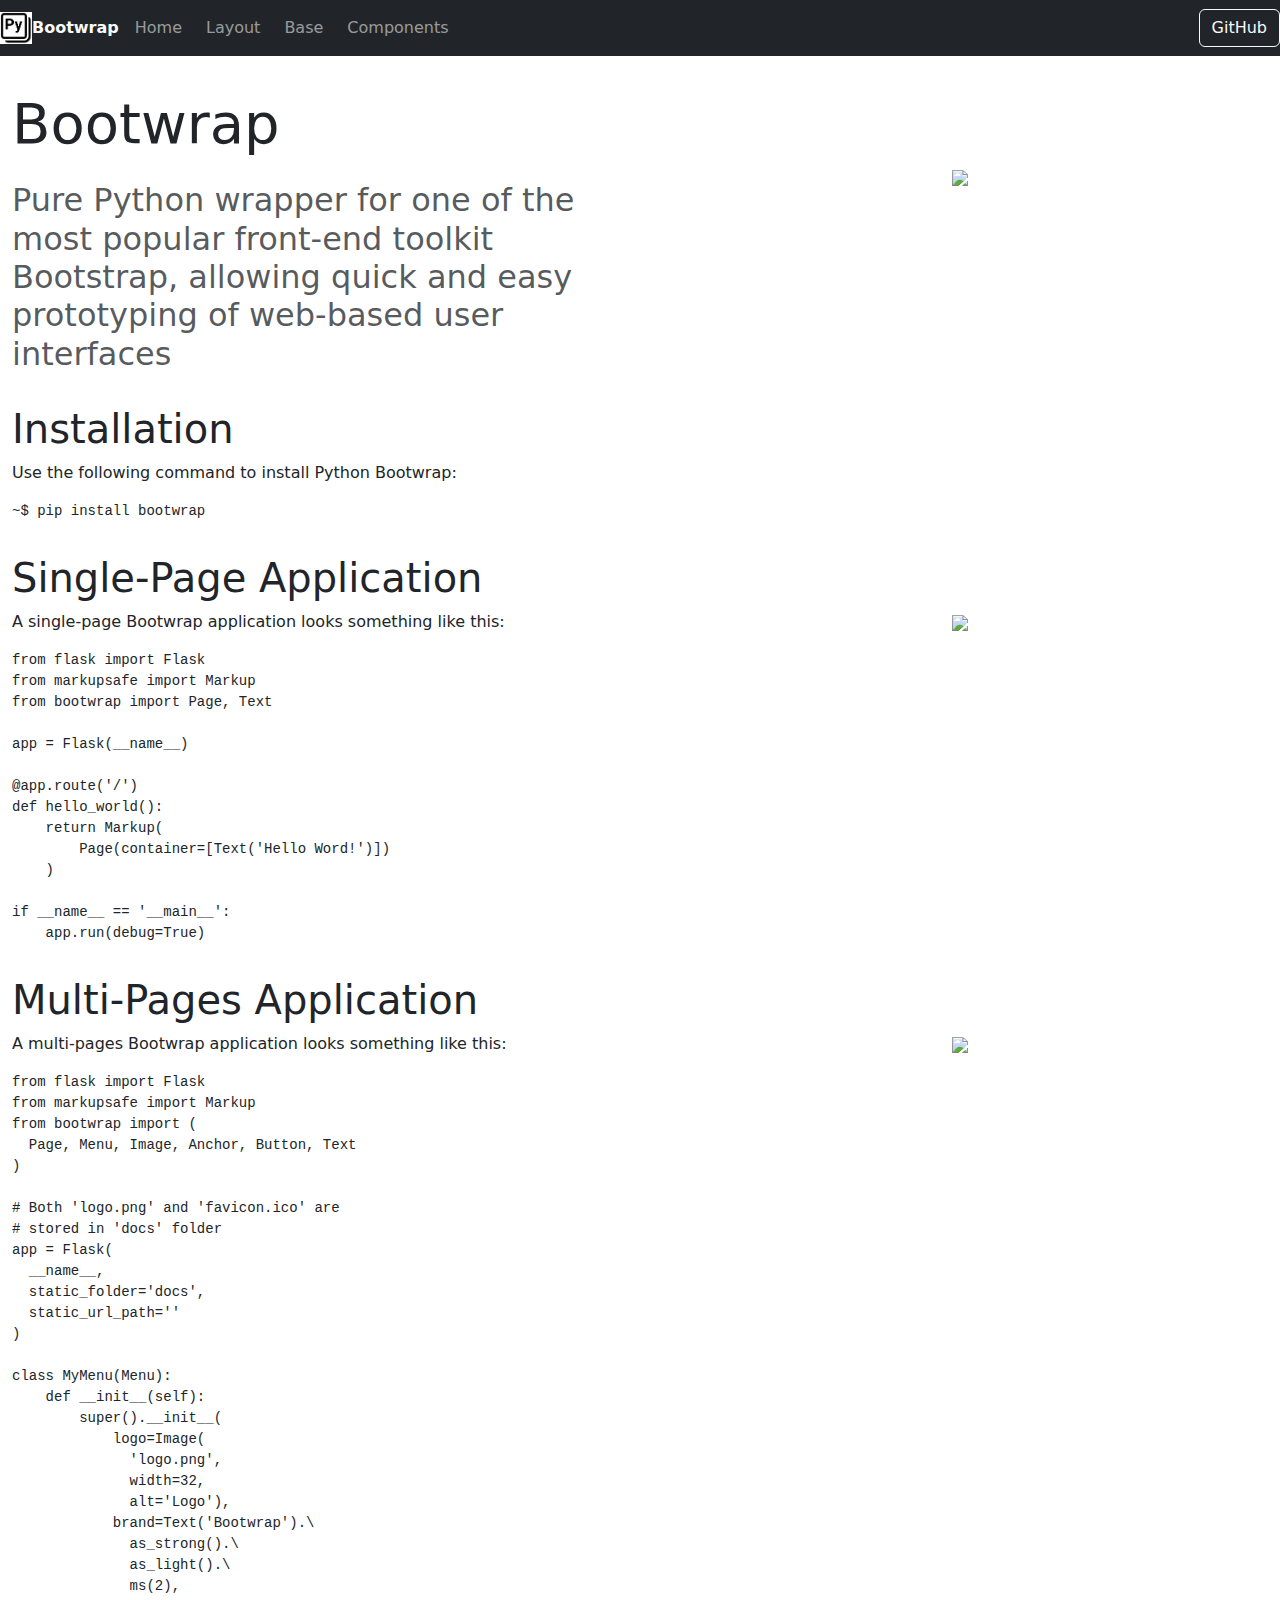
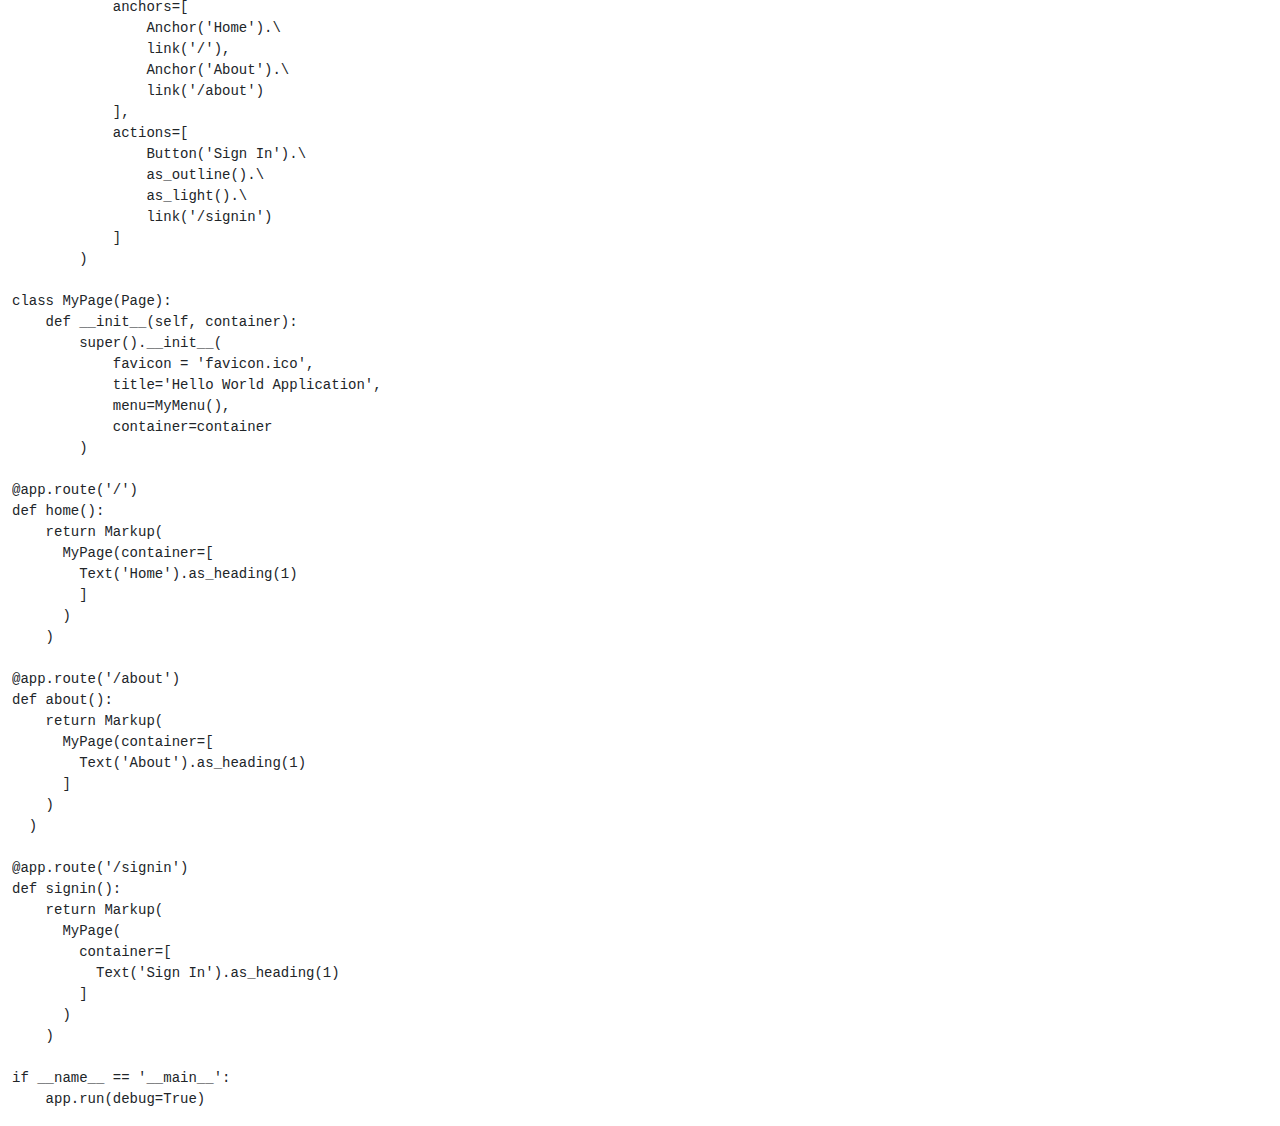
==== commit fbae92c5: "Fixed #69: corrected issue with wisualization check buttons in the input group." ====
--- a/docs/index.html
+++ b/docs/index.html
@@ -27,8 +27,8 @@
  </head>
  <body>
   <nav class="navbar navbar-expand-lg navbar-dark bg-dark fixed-top">
-   <img alt="Bootwrap Logo" id="af25d6d9-a18c-48ae-b57d-b37cb4af8cd7" src="logo.png" width="32"/>
-   <strong class="text-light" id="7814d722-10a1-4fff-a5e8-3a396b89fa59">
+   <img alt="Bootwrap Logo" id="0967021c-21fb-4965-84d9-0b708f9215d0" src="logo.png" width="32"/>
+   <strong class="text-light" id="f39aa58d-9875-4dc6-949a-0806021b9d7a">
     Bootwrap
    </strong>
    <button aria-controls="menu" aria-expanded="false" aria-label="Toggle menu" class="navbar-toggler" data-bs-target="#menu" data-bs-toggle="collapse" type="button">
@@ -38,39 +38,39 @@
    <div class="collapse navbar-collapse" id="menu">
     <ul class="navbar-nav me-auto">
      <li class="nav-item">
-      <a class="ms-2 nav-link" href="index.html" id="64949796-aea7-47f3-94c4-b5f012643d6e">
+      <a class="ms-2 nav-link" href="index.html" id="912553ce-106c-43ad-a707-5db42ffdbb97">
        Home
       </a>
      </li>
      <li class="nav-item">
-      <a class="ms-2 nav-link" href="layout.html" id="8fae484f-21cd-4aa0-a811-5f31a66a6716">
+      <a class="ms-2 nav-link" href="layout.html" id="d4b17733-ebda-42a8-a63e-c91d9a6e0a19">
        Layout
       </a>
      </li>
      <li class="nav-item">
-      <a class="ms-2 nav-link" href="base.html" id="4795c507-3526-4963-ad54-1a766d9a1a74">
+      <a class="ms-2 nav-link" href="base.html" id="b3094a4c-eecb-41fb-a977-27d58598240c">
        Base
       </a>
      </li>
      <li class="nav-item">
-      <a class="ms-2 nav-link" href="components.html" id="6e577c7a-f449-4b78-a6ae-f10cfeb9cfab">
+      <a class="ms-2 nav-link" href="components.html" id="a5cdec2b-528e-48ee-b97a-c049faefe62c">
        Components
       </a>
      </li>
     </ul>
-    <a class="ms-2 btn btn-outline-light" href="https://github.com/mmgalushka/bootwrap" id="cc75c792-f0e9-43d9-a9f0-b2222fa0a125" role="button">
+    <a class="ms-2 btn btn-outline-light" href="https://github.com/mmgalushka/bootwrap" id="f20aee0e-8ec5-4915-a69e-02134467dfbf" role="button">
      GitHub
     </a>
    </div>
   </nav>
   <div class="container-fluid">
-   <div id="a1845757-1059-4b52-9d11-ce2784a08678">
-    <div class="mt-3" id="281df304-dad7-41ea-ad8f-b94296c51d29">
-     <div id="08af1a2b-703a-4f21-92f0-8404fdb89f3e">
-      <div class="row">
-       <div class="col-md">
-        <div id="639fc6c7-cce2-4fe2-9411-fe03048bcb81">
-         <h1 id="63427b3d-f09c-4a62-9c9c-149ef3608f7d">
+   <div id="83b90c6c-561a-43cb-92e7-67de5617ed6f">
+    <div class="mt-3" id="375c0712-5492-4ec0-bd9b-5b30d953c4fe">
+     <div id="9cd83dba-c35c-49c9-9848-8243a3578685">
+      <div class="row">
+       <div class="col-md">
+        <div id="518b41af-42a5-4bb5-82fd-7e202d765935">
+         <h1 id="49f53297-97cc-4227-911f-e7e156deeeb3">
           <span class="display-4">
            Bootwrap
           </span>
@@ -78,16 +78,16 @@
         </div>
        </div>
        <div class="col-md">
-        <div id="b4cfad4d-5128-4f5d-bbcb-64c136368dab">
-        </div>
-       </div>
-      </div>
-     </div>
-     <div id="c2cec3e5-2e95-402e-abd0-0114e56806a5">
-      <div class="row">
-       <div class="col-md">
-        <div id="acb84256-0edf-4575-9d25-e6dd95ea461f">
-         <p id="b3b72a7c-8a82-4dcb-b7a0-4ea403ed3717">
+        <div id="1c0f9df9-3d82-424e-af3b-4f0adc029e5d">
+        </div>
+       </div>
+      </div>
+     </div>
+     <div id="228a1584-bcb4-4a54-b7a8-acf1507c6b0f">
+      <div class="row">
+       <div class="col-md">
+        <div id="dc9a513a-0cc6-446d-b040-8cb2dfee7b59">
+         <p id="3271ccf7-ee66-48f9-b45b-b5b54ac99d63">
           <h2 class="text-muted">
            Pure Python wrapper for one of the most popular front-end toolkit Bootstrap, allowing quick and easy prototyping of web-based user interfaces
           </h2>
@@ -95,72 +95,72 @@
         </div>
        </div>
        <div class="col-md">
-        <div id="e433efee-f37b-42f5-981a-b157ad17fcc3">
-         <div class="text-center" id="877089bf-96f9-4134-8162-0b1db92df207">
-          <img height="300" id="f718f568-188e-440e-9889-230549dbb904" src="flash.png"/>
+        <div id="274b6a87-b493-41f5-aa73-f05665be1bf7">
+         <div class="text-center" id="ffa240f6-c88b-49fa-bea1-a9339ad85296">
+          <img height="300" id="d582fc75-e5d6-4484-9fb3-8b04934e93db" src="flash.png"/>
          </div>
         </div>
        </div>
       </div>
      </div>
     </div>
-    <div class="mt-3" id="c0eddb6e-2422-4112-b530-749f6786b0e6">
-     <div id="bcc96673-ab4a-4595-8ea0-f9f1763b63a0">
-      <div class="row">
-       <div class="col-md">
-        <div id="53116c54-b2bf-4a5a-bf7a-9d269ce76d49">
-         <h1 id="b832605b-7dbe-4126-bc84-9dc9e9bcbefb">
+    <div class="mt-3" id="d16f4a97-67cb-4741-a4fc-aa6d8c30d856">
+     <div id="9979609a-c332-4600-87c8-3ad57f9d902a">
+      <div class="row">
+       <div class="col-md">
+        <div id="19498c7a-2cf5-49de-9fac-4eb583f34f07">
+         <h1 id="e059154c-f83e-4d3b-a4ba-327b41ad06f4">
           Installation
          </h1>
         </div>
        </div>
        <div class="col-md">
-        <div id="bfb1b8b4-dfeb-4c05-bb86-3cee37e63408">
-        </div>
-       </div>
-      </div>
-     </div>
-     <div id="cd4a54ea-4500-4373-93c1-45df2940b65b">
-      <div class="row">
-       <div class="col-md">
-        <div id="90d3b085-f8b2-4172-8833-00c6230ed527">
-         <p id="22d03ac5-06d9-4316-a56f-9329cd9f5408">
+        <div id="3c3799da-4d57-4af0-87a1-c4da12f30ced">
+        </div>
+       </div>
+      </div>
+     </div>
+     <div id="e821fdb6-449d-42ef-9382-0371bb445ab1">
+      <div class="row">
+       <div class="col-md">
+        <div id="06dc1c08-e788-4dca-8de5-902b1f886c1e">
+         <p id="3dbef611-9098-42e2-bf2f-252a4e12dd41">
           Use the following command to install Python Bootwrap:
          </p>
-         <pre id="b0c7ce00-92ff-4d5a-9c8e-0c99d07eb80b"><code class="language-python">~$ pip install bootwrap</code></pre>
-        </div>
-       </div>
-       <div class="col-md">
-        <div id="e036707c-ce6c-423e-b596-d4fd887b1256">
+         <pre id="c143588b-d365-41ee-8057-1cb3310b4a68"><code class="language-python">~$ pip install bootwrap</code></pre>
+        </div>
+       </div>
+       <div class="col-md">
+        <div id="ae48e733-5cf0-48b7-bf68-ae2155862d47">
         </div>
        </div>
       </div>
      </div>
     </div>
-    <div class="mt-3" id="7bca11cd-cf1d-490d-9972-88bdde61afb9">
-     <div id="b65dd9d7-f7f9-47b3-8c9f-9341f2a4f263">
-      <div class="row">
-       <div class="col-md">
-        <div id="08fb1984-06f2-4f53-b809-e31a2564b42a">
-         <h1 id="5b3c8ac5-eb28-4d2e-bb52-095ac1bafcb9">
+    <div class="mt-3" id="ec751071-66da-4315-9f48-0cd2ef6f64ed">
+     <div id="f9c08d4c-8d67-453e-b003-d40c7c064c42">
+      <div class="row">
+       <div class="col-md">
+        <div id="83d29e28-cfd2-4a6f-9d67-9e60d9c52bba">
+         <h1 id="062c93c0-6f31-4447-9073-99b5a4e932e0">
           Single-Page Application
          </h1>
         </div>
        </div>
        <div class="col-md">
-        <div id="78ee92eb-6719-4b41-9a48-767da61fa92b">
-        </div>
-       </div>
-      </div>
-     </div>
-     <div id="7b9e4e24-3370-459a-9e2b-c5c29483081d">
-      <div class="row">
-       <div class="col-md">
-        <div id="aac6d13b-726b-4bde-a191-1685a8fe1b23">
-         <p id="e988e2cf-2ada-4d32-a63d-266c396d89fe">
+        <div id="bd5d66b8-b799-4fb3-8de1-51d48972f08a">
+        </div>
+       </div>
+      </div>
+     </div>
+     <div id="f273d23d-ee67-4d7c-bdc2-3cf83e474d46">
+      <div class="row">
+       <div class="col-md">
+        <div id="2791d169-5350-438d-b1c3-94d283e96062">
+         <p id="9e0c2f42-c399-496c-b90d-5758b0841de3">
           A single-page Bootwrap application looks something like this:
          </p>
-         <pre id="4131f2c7-3dea-4112-a50a-188cc58e90e5"><code class="language-python">from flask import Flask
+         <pre id="7a545f5e-70e7-4bb7-be67-c34d56addafa"><code class="language-python">from flask import Flask
 from markupsafe import Markup
 from bootwrap import Page, Text
 
@@ -177,39 +177,39 @@
         </div>
        </div>
        <div class="col-md">
-        <div id="64f19830-ee7f-4928-bd1f-f1f2a52d4e21">
-         <div class="text-center" id="f47d1218-cb40-48a9-b2b3-2235149887d6">
-          <img height="200" id="babf202c-9a73-496f-ac6d-0c6a6dbe423a" src="single-page-app.png"/>
+        <div id="fb6627d5-9350-4bcd-9175-7fb5e97b4c3c">
+         <div class="text-center" id="73e0f93d-a043-47a2-9c0e-ff76cc600216">
+          <img height="200" id="196e5a65-d839-4f9e-95a9-837634c5d0ca" src="single-page-app.png"/>
          </div>
         </div>
        </div>
       </div>
      </div>
     </div>
-    <div class="mt-3" id="4bffdc64-26e9-4685-a465-7ece9fe2547e">
-     <div id="90eb6ab5-8d18-4f40-b5af-0fa764ff7bc1">
-      <div class="row">
-       <div class="col-md">
-        <div id="a1d37a97-509c-4af9-a46e-c49346f9c18d">
-         <h1 id="d3447c56-f6d0-424b-a0e6-98e740b6402f">
+    <div class="mt-3" id="bc0f4be4-56c2-4d7a-adaa-e60a9f6613dd">
+     <div id="7e282044-07c9-4d51-bcf7-ec5be8992e08">
+      <div class="row">
+       <div class="col-md">
+        <div id="a689037b-3dc1-4f64-a348-d44f74e542cb">
+         <h1 id="8680b485-0924-4223-b329-33c76f084825">
           Multi-Pages Application
          </h1>
         </div>
        </div>
        <div class="col-md">
-        <div id="5158e6c9-ec2f-40f4-8a00-c4dca267035d">
-        </div>
-       </div>
-      </div>
-     </div>
-     <div id="44c6805c-394e-4720-89e8-8983948f8477">
-      <div class="row">
-       <div class="col-md">
-        <div id="9fdd18c7-8d49-41c5-8bd9-e82a31477cf5">
-         <p id="4c364c84-c379-4835-a381-8d13466011a9">
+        <div id="cbd440da-d2d8-4a7d-a716-849d7fb622cc">
+        </div>
+       </div>
+      </div>
+     </div>
+     <div id="5b041f7e-779c-4bc5-92a0-1854982e83a2">
+      <div class="row">
+       <div class="col-md">
+        <div id="25340024-3a65-4b51-81f2-7f8a7c35e09a">
+         <p id="eedafd7e-8b11-462b-879c-c07665062b8b">
           A multi-pages Bootwrap application looks something like this:
          </p>
-         <pre id="4e02a55f-2db4-452b-aca9-8059df8b9c60"><code class="language-python">from flask import Flask
+         <pre id="42527c64-e263-49b4-a064-a183648e9512"><code class="language-python">from flask import Flask
 from markupsafe import Markup
 from bootwrap import (
   Page, Menu, Image, Anchor, Button, Text
@@ -290,9 +290,9 @@
         </div>
        </div>
        <div class="col-md">
-        <div id="746d7a25-0874-418f-8f35-f55dc10cb75a">
-         <div class="text-center" id="4f8f9f6e-7130-4b16-a644-a7c7ee0ceebb">
-          <img height="200" id="45f46bf7-e82b-408e-9c66-8cbbde4cf741" src="multi-pages-app.png"/>
+        <div id="9076da6f-e2eb-4922-bd7f-c89051f546a8">
+         <div class="text-center" id="9550d0cb-cdd6-4976-b271-988cde5eadc3">
+          <img height="200" id="63e0e067-3d5e-4faa-92e5-c37b02d1b7dd" src="multi-pages-app.png"/>
          </div>
         </div>
        </div>
